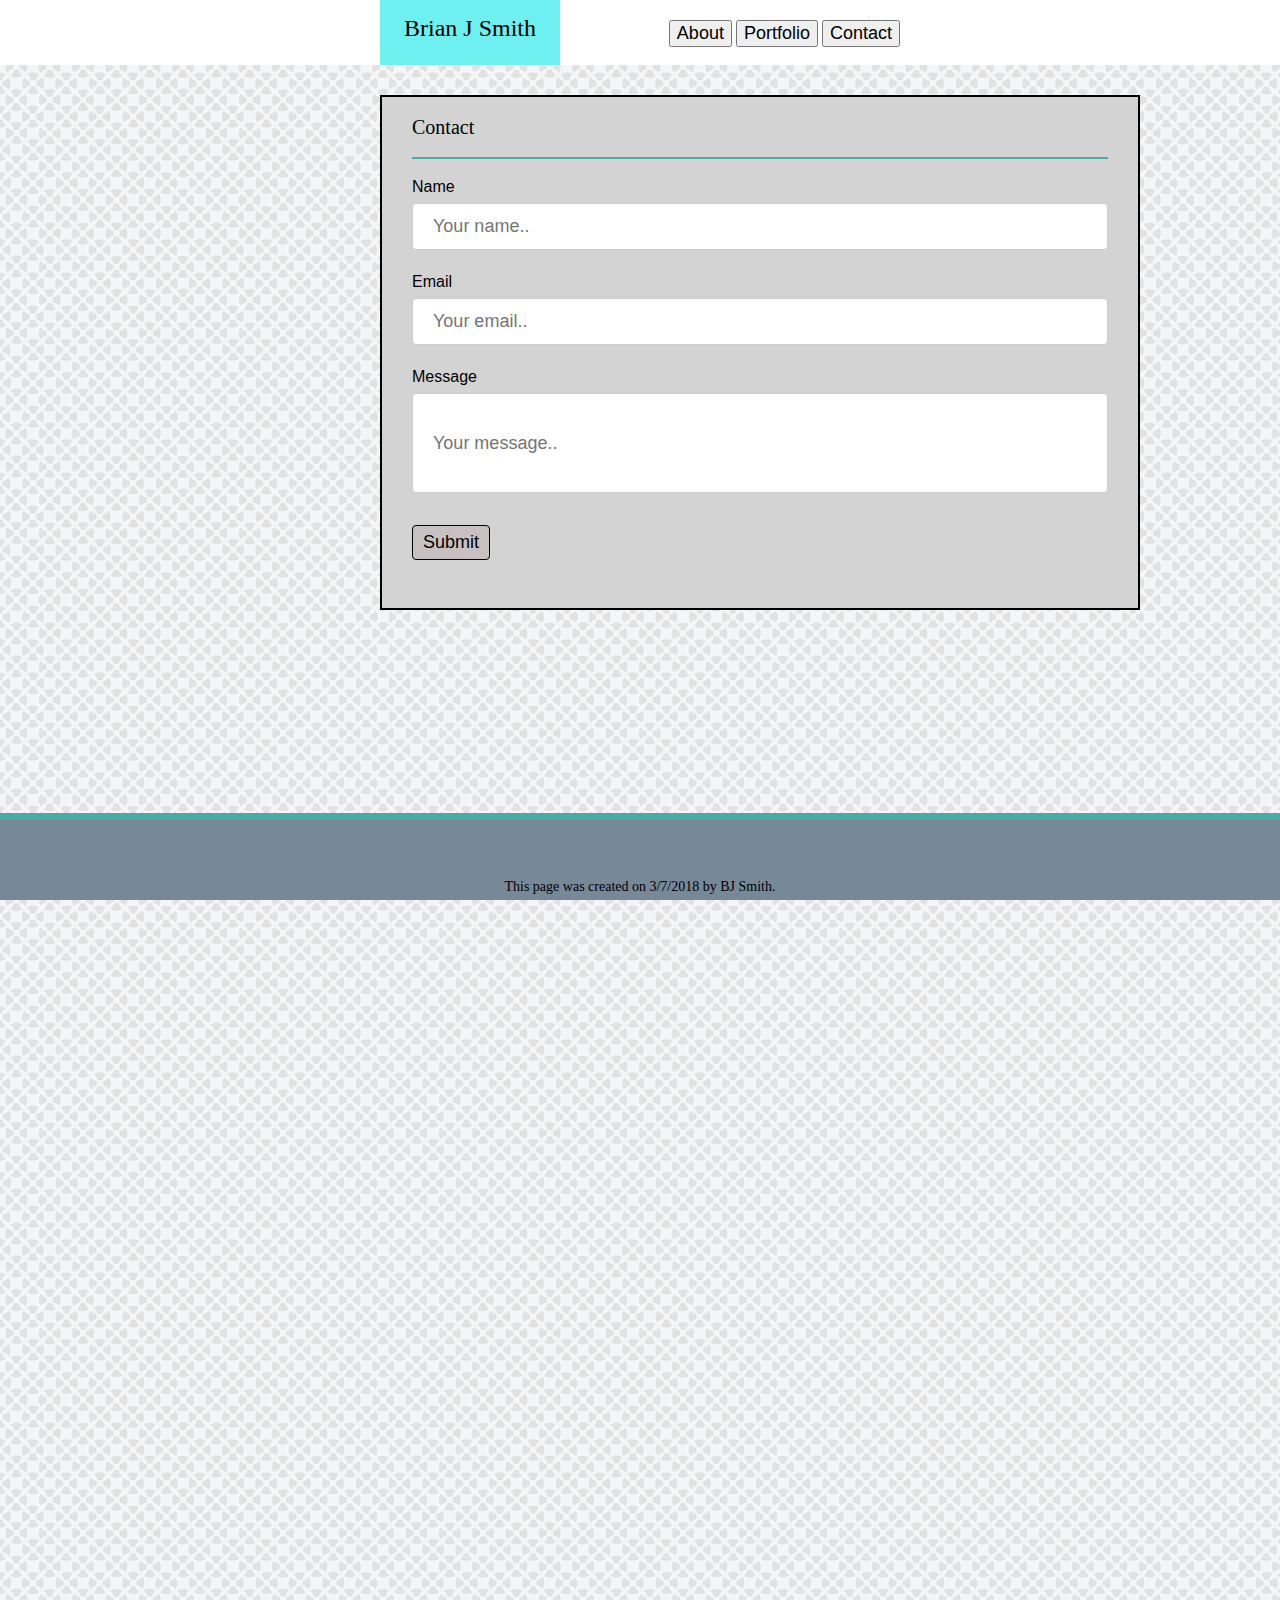
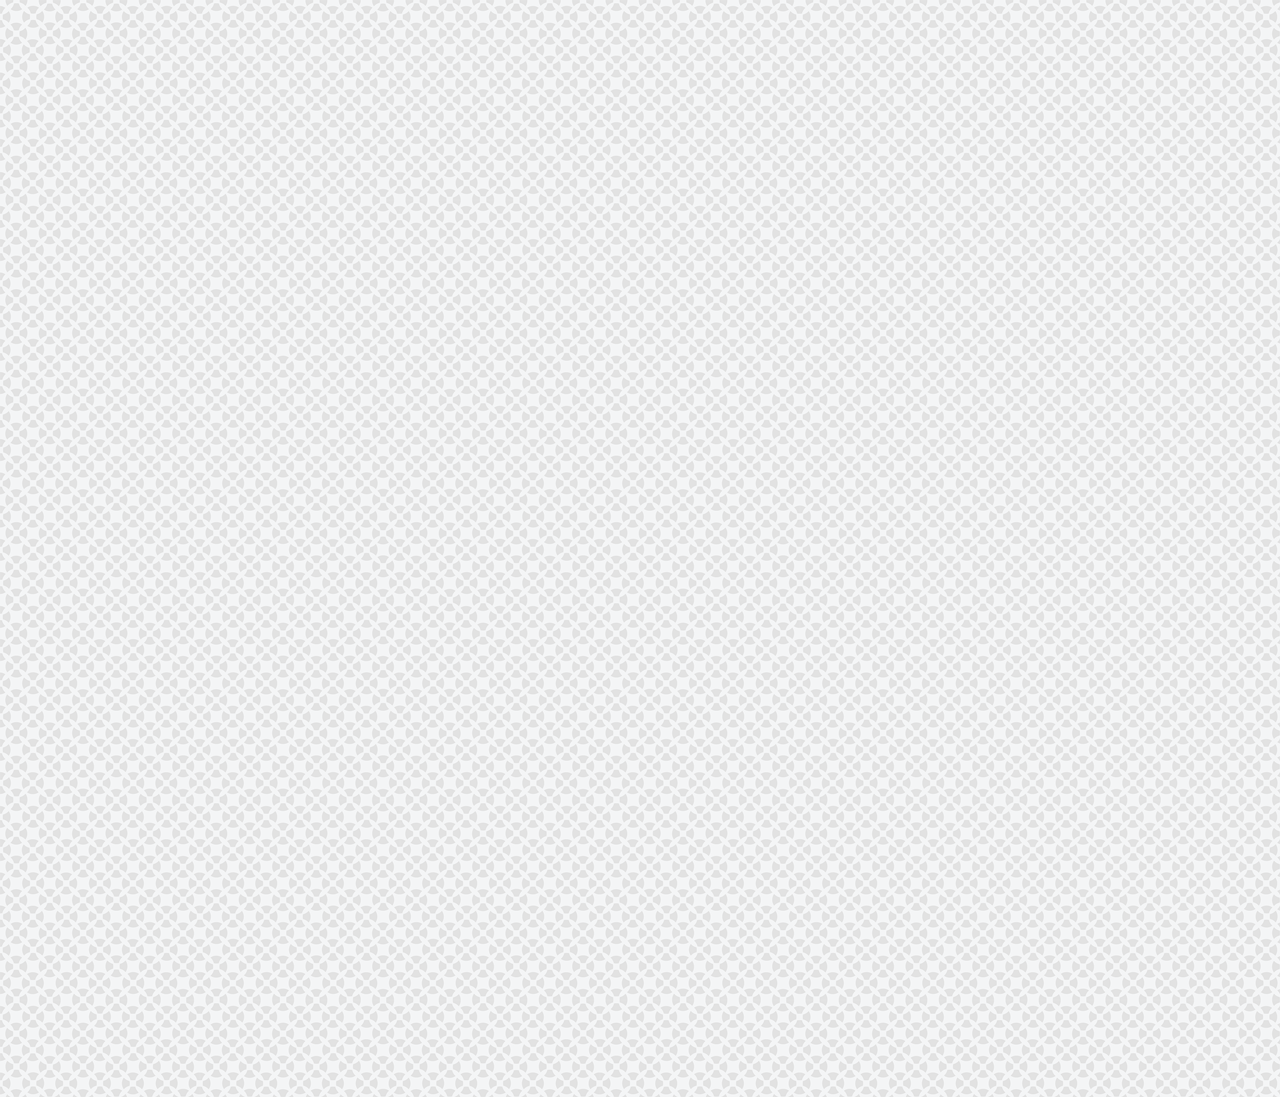
==== contact.html @ 4564cbc9 "push portfolio files" ====
<!doctype html>

<html>
<head>
    <meta charset="UTF-8">
    <link rel="stylesheet" href="assets/css/reset.css">

    <link rel="stylesheet" href="assets/css/style.css">

    <title> Portfolio for Brian J Smith </title>
</head>

<body class="contact">

    <section class="top_container_contact">
        <div id="name_contact">
            <h1><strong> Brian J Smith </strong></h1>
        </div>

        <div class="buttons_contact">
            <input type="button" value="About" onclick="About()">
            <input type="button" value="Portfolio" onclick="Portfolio()">
            <input type="button" value="Contact" onclick="Contact()">
        </div>

    </section>


    <div id="white_space_contact">
    </div>


    <div id="body_container_contact">

        <section class="container">
        
            <h2> Contact </h2>
        
            <div id="container_line">
            </div>

            <div class="input_info">

                    <label for="your_name">Name</label>
                <br>
                     <input type="text" id="your_name" name="name" placeholder="Your name..">
                <br>
                <br>
                    <label for="email">Email</label>
                <br>
                    <input type="text" id="email" name="email" placeholder="Your email..">
                <br>
                <br>
                    <label for="message">Message</label>
                <br>
                    <input type="text" id="message" name="message" placeholder="Your message..">
                <br>
                <br>
                    <input type="submit" id="submit" value="Submit">

            
               
                         
            </div>



                   
        </section>
    </div>

    
    <div id="white_space2">
    </div>


    <section class="sticky">

        <div id="bottom_line"> 
        </div>


        <div id="footer">
            This page was created on 3/7/2018 by BJ Smith.
        </div>

    </section>

    

</body>

</html>
---- assets/css/style.css ----
* {
    box-sizing: border-box;
    font-size: 18px; 
    }


body {
    background-image: url("../images/circles-dark.png");
    }


h1 {
    font-family: 'Georgia', Times, Times New Roman, serif;
    font-size: 24px;
    }


.top_container {
    background: white;
    border: none;
    height: 80px;
    text-align: center;
          }


#name {
    float: left;
    border: none;
    padding: 23px;
    margin-left: 300px;
    width: 200px;
    height: 80px;
    background: rgb(111, 240, 240);
    }


.buttons {
    float: right;
    margin-top: 20px;
    margin-right: 280px;
    }


#white_space {
    height: 50px;
    }


#body_container {
    width: 960px;
    background: white;
    font-family: Arial, Helvetica, sans-serif;
    border: 2px solid black;
    margin: 0px 300px 0px 300px;
    }


.container {
    background: lightgray;
        padding: 0px 30px 40px 30px;
    }


h2 {
    
    padding-top: 20px;
    padding-bottom: 20px;
    background: lightgray;
    font-family: 'Georgia', Times, Times New Roman, serif;
    font-size: 20px;
    
    }


#pic1 {
    float: left;
    width: 200px;
    height: 200px;
    border: 3px solid black;
    margin: 0px 7px 7px 0px;
    }


p {
    margin-top: 15px;
    }


#white_space2 {
    height: 2000px;
    }
    

.sticky {
    position: -webkit-sticky;
    position: sticky;
    bottom: 0;
    }


#bottom_line {
    Border:none;
    height: 7px;
    background: #4aaaa5;
    }

#footer {
    border: none;
    height: 80px;
    background: lightslategray;
    text-align: center;
    padding-top:60px;
    font-size: 14px;
    }


/* this begins css for the contact page in html */

.contact {
    font-size: 16px;
}

.top_container_contact {
    background: white;
    border: none;
    height: 65px;
    text-align: center;
  
}

#name_contact {
    float: left;
    border: none;
    padding: 16px;
    margin-left: 380px;
    width: 180px;
    height: 65px;
    background: rgb(111, 240, 240);
    
}

.buttons_contact {
    float: right;
    margin-top: 20px;
    margin-right: 380px;
    }

#white_space_contact {
    height: 30px;
}

#body_container_contact {
    width: 760px;
    background: white;
    font-family: Arial, Helvetica, sans-serif;
    border: 2px solid black;
    margin: 0px 380px 0px 380px;
}

#container_line {
    Border:none;
    height: 2px;
    background: #4aaaa5;
}

.input_info {
    margin-top: 20px;
}


#your_name {
    width: 100%;
    padding: 12px 20px;
    margin: 8px 0;
    display: inline-block;
    border: 1px solid #ccc;
    border-radius: 4px;
}


#email {
    width: 100%;
    padding: 12px 20px;
    margin: 8px 0;
    display: inline-block;
    border: 1px solid #ccc;
    border-radius: 4px;
}


#message {
    width: 100%;
    padding: 12px 20px;
    margin: 8px 0;
    display: inline-block;
    border: 1px solid #ccc;
    border-radius: 4px;
    height: 100px;
    resize: none;
    /* how to make the box bigger and drop to next line */
}


#submit {
    padding: 6px 10px;
    margin: 8px 0;
    border: 1px solid black;
    border-radius: 4px;
    cursor: pointer;
    background: rgb(199, 193, 193);
    }

/* this begins css for the portfolio page in html */


#body_container_portfolio {
    width: 760px;
    height: 850px;
    background: lightgray;
    font-family: Arial, Helvetica, sans-serif;
    border: 2px solid black;
    margin: 0px 380px 0px 380px;
}

/* links to porfolio projects */

#row_1_left {
    float: left;
    height: 200px;
    width: 200px;
    margin-top: 40px;
    margin-left: 4px;
    }

#row_1_left_text {
    position: absolute;
    left: 416px;
    top: 320px;
    height: 50px;
    width: 200px;
    border: none;
    background: rgb(154, 240, 240);
    text-align: center;
    padding-top: 18px;
}

#row_1_center {
    float: left;
    height: 200px;
    width: 200px;
    margin-top: 40px;
    margin-left: 20px;
}





#row_2_left {
    clear: both;
    float: left;
    height: 200px;
    width: 200px;
    margin-top: 40px;
    margin-left: 4px;
    
}

#row_2_center {
    float: left;
    height: 200px;
    width: 200px;
    margin-top: 40px;
    margin-left: 20px;
}

#row_3_left {
    clear: both;
    float: left;
    height: 200px;
    width: 200px;
    margin-top: 40px;
    margin-left: 4px;
    
}

#row_3_center {
    float: left;
    height: 200px;
    width: 200px;
    margin-top: 40px;
    margin-left: 20px;
}
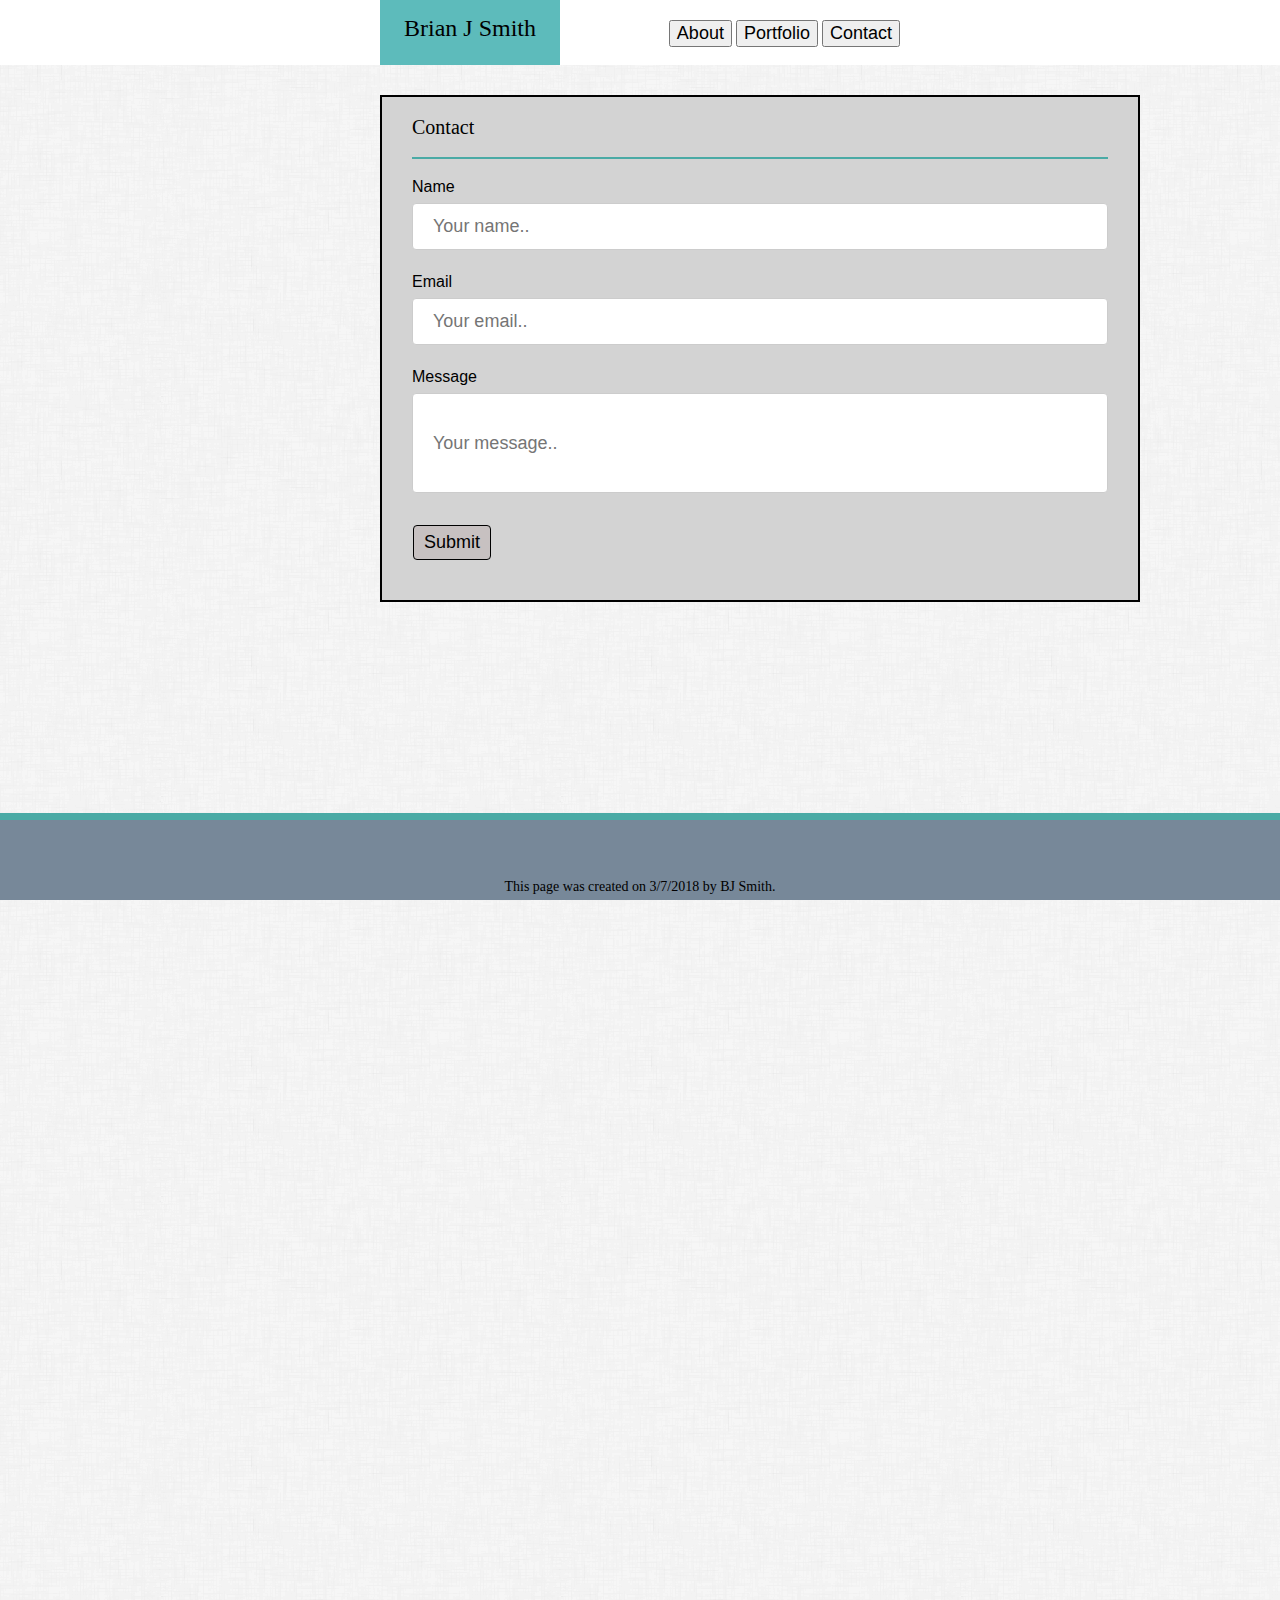
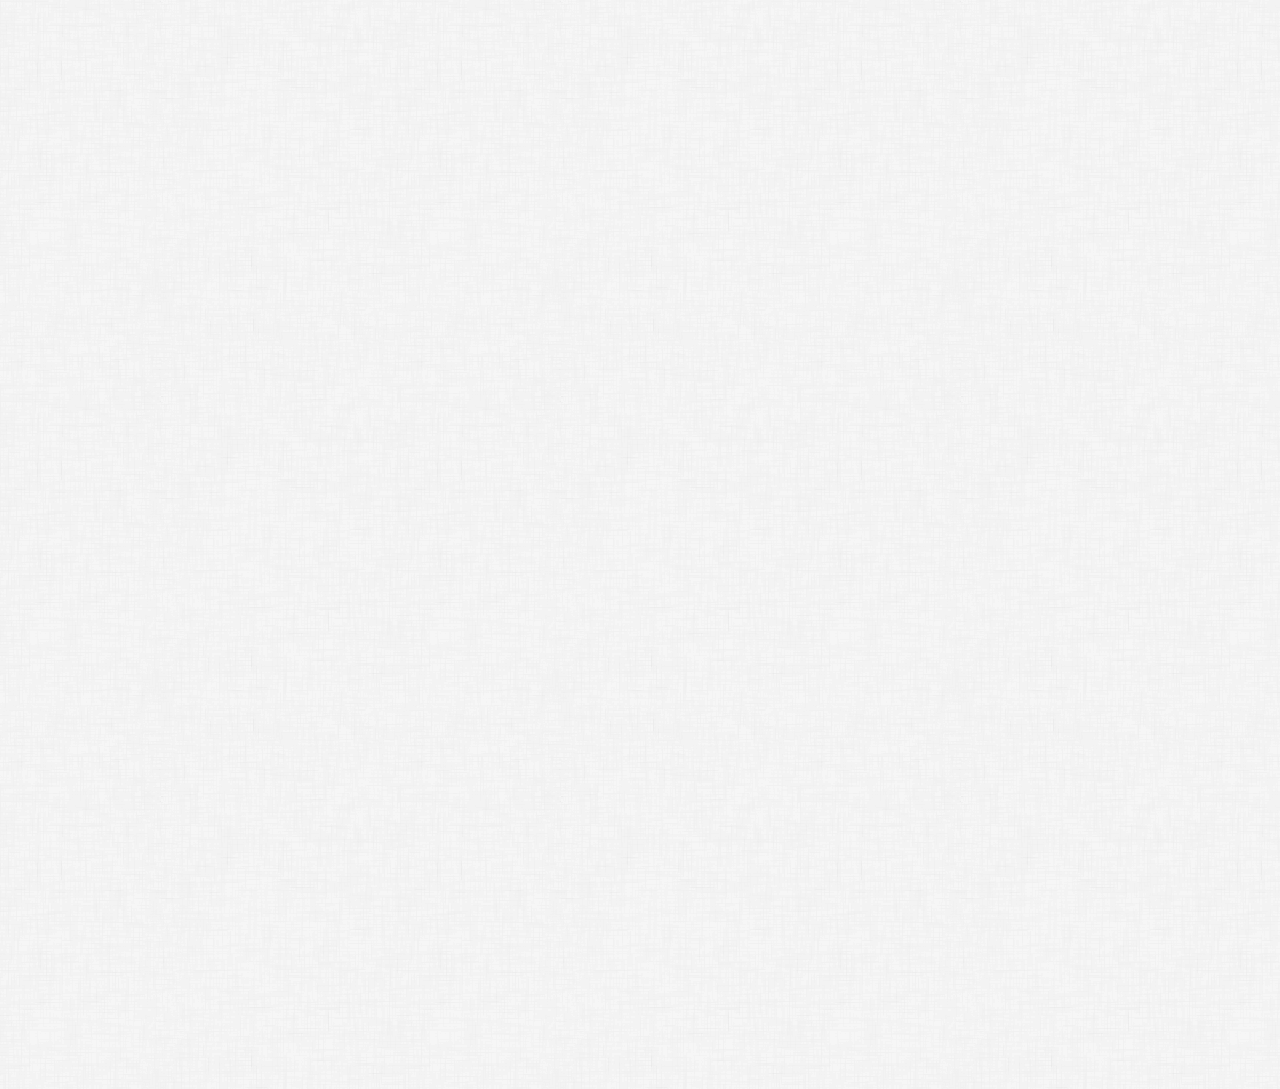
==== commit 1415527c: "completed files" ====
--- a/contact.html
+++ b/contact.html
@@ -3,6 +3,7 @@
 <html>
 <head>
     <meta charset="UTF-8">
+    <!-- I used these 2 css files, the first one resets   -->
     <link rel="stylesheet" href="assets/css/reset.css">
 
     <link rel="stylesheet" href="assets/css/style.css">
@@ -10,22 +11,23 @@
     <title> Portfolio for Brian J Smith </title>
 </head>
 
-<body class="contact">
+<!-- I used this class to make the font on the page smaller   -->
+<body class="smaller_font">
 
-    <section class="top_container_contact">
-        <div id="name_contact">
+    <section class="top_container_pages">
+        <div id="name_box">
             <h1><strong> Brian J Smith </strong></h1>
         </div>
 
         <div class="buttons_contact">
-            <input type="button" value="About" onclick="About()">
-            <input type="button" value="Portfolio" onclick="Portfolio()">
-            <input type="button" value="Contact" onclick="Contact()">
+            <a href="index.html"><button>About</button></a>
+            <a href="portfolio.html"><button>Portfolio</button></a>
+            <a href="contact.html"><button>Contact</button></a>
         </div>
 
     </section>
 
-
+    <!-- I used this div to create space   -->
     <div id="white_space_contact">
     </div>
 
@@ -36,8 +38,8 @@
         
             <h2> Contact </h2>
         
-            <div id="container_line">
-            </div>
+            <!-- I used this div to make a colored line   -->
+            <div id="container_line"></div>
 
             <div class="input_info">
 
@@ -56,37 +58,26 @@
                     <input type="text" id="message" name="message" placeholder="Your message..">
                 <br>
                 <br>
-                    <input type="submit" id="submit" value="Submit">
-
-            
-               
-                         
-            </div>
-
-
-
-                   
+                    <input type="submit" id="submit" value="Submit">         
+                                       
+            </div>               
         </section>
     </div>
 
-    
-    <div id="white_space2">
-    </div>
+    <!-- I used this div to add space   -->
+    <div id="white_space2"></div>
 
-
+    <!-- I used this section to create the sticky footer   -->
     <section class="sticky">
 
-        <div id="bottom_line"> 
-        </div>
+        <div id="bottom_line"></div>
 
 
         <div id="footer">
             This page was created on 3/7/2018 by BJ Smith.
         </div>
 
-    </section>
-
-    
+    </section>  
 
 </body>
 
--- a/assets/css/style.css
+++ b/assets/css/style.css
@@ -1,20 +1,17 @@
-* {
+*  {
     box-sizing: border-box;
     font-size: 18px; 
     }
 
-
 body {
-    background-image: url("../images/circles-dark.png");
-    }
-
+    background-image: url("../images/dust_scratches.png");
+    }
 
 h1 {
     font-family: 'Georgia', Times, Times New Roman, serif;
     font-size: 24px;
     }
 
-
 .top_container {
     background: white;
     border: none;
@@ -22,7 +19,6 @@
     text-align: center;
           }
 
-
 #name {
     float: left;
     border: none;
@@ -30,9 +26,8 @@
     margin-left: 300px;
     width: 200px;
     height: 80px;
-    background: rgb(111, 240, 240);
-    }
-
+    background: rgb(93, 187, 187);
+    }
 
 .buttons {
     float: right;
@@ -40,11 +35,9 @@
     margin-right: 280px;
     }
 
-
 #white_space {
     height: 50px;
     }
-
 
 #body_container {
     width: 960px;
@@ -54,15 +47,13 @@
     margin: 0px 300px 0px 300px;
     }
 
-
+/* this class is also used again in the portfolio page */
 .container {
     background: lightgray;
         padding: 0px 30px 40px 30px;
     }
 
-
-h2 {
-    
+h2 { 
     padding-top: 20px;
     padding-bottom: 20px;
     background: lightgray;
@@ -71,7 +62,6 @@
     
     }
 
-
 #pic1 {
     float: left;
     width: 200px;
@@ -80,24 +70,21 @@
     margin: 0px 7px 7px 0px;
     }
 
-
 p {
     margin-top: 15px;
-    }
-
+    line-height: 18px;
+    }
 
 #white_space2 {
     height: 2000px;
     }
     
-
 .sticky {
     position: -webkit-sticky;
     position: sticky;
     bottom: 0;
     }
 
-
 #bottom_line {
     Border:none;
     height: 7px;
@@ -116,28 +103,26 @@
 
 /* this begins css for the contact page in html */
 
-.contact {
+.smaller_font {
     font-size: 16px;
-}
-
-.top_container_contact {
+    }
+
+.top_container_pages {
     background: white;
     border: none;
     height: 65px;
     text-align: center;
-  
-}
-
-#name_contact {
+    }
+
+#name_box {
     float: left;
     border: none;
     padding: 16px;
     margin-left: 380px;
     width: 180px;
     height: 65px;
-    background: rgb(111, 240, 240);
-    
-}
+    background: rgb(93, 187, 187);
+    }
 
 .buttons_contact {
     float: right;
@@ -147,7 +132,7 @@
 
 #white_space_contact {
     height: 30px;
-}
+    }   
 
 #body_container_contact {
     width: 760px;
@@ -155,17 +140,17 @@
     font-family: Arial, Helvetica, sans-serif;
     border: 2px solid black;
     margin: 0px 380px 0px 380px;
-}
+    }
 
 #container_line {
     Border:none;
     height: 2px;
     background: #4aaaa5;
-}
+    }
 
 .input_info {
     margin-top: 20px;
-}
+    }
 
 
 #your_name {
@@ -175,7 +160,7 @@
     display: inline-block;
     border: 1px solid #ccc;
     border-radius: 4px;
-}
+    }
 
 
 #email {
@@ -185,7 +170,7 @@
     display: inline-block;
     border: 1px solid #ccc;
     border-radius: 4px;
-}
+    }
 
 
 #message {
@@ -197,21 +182,22 @@
     border-radius: 4px;
     height: 100px;
     resize: none;
-    /* how to make the box bigger and drop to next line */
-}
+    /* how to make the text at the top */
+    }
 
 
 #submit {
     padding: 6px 10px;
-    margin: 8px 0;
+    margin: 8px 0 0 1px;
     border: 1px solid black;
     border-radius: 4px;
     cursor: pointer;
     background: rgb(199, 193, 193);
     }
 
+
+
 /* this begins css for the portfolio page in html */
-
 
 #body_container_portfolio {
     width: 760px;
@@ -220,9 +206,14 @@
     font-family: Arial, Helvetica, sans-serif;
     border: 2px solid black;
     margin: 0px 380px 0px 380px;
-}
-
-/* links to porfolio projects */
+    }
+
+/* Below are the links to porfolio projects */
+
+
+    /* 1st row of links,
+        I seperated these out to make it easier
+        when i actually put a working link in */
 
 #row_1_left {
     float: left;
@@ -242,7 +233,7 @@
     background: rgb(154, 240, 240);
     text-align: center;
     padding-top: 18px;
-}
+    }
 
 #row_1_center {
     float: left;
@@ -250,11 +241,21 @@
     width: 200px;
     margin-top: 40px;
     margin-left: 20px;
-}
-
-
-
-
+    }
+
+#row_1_center_text {
+    position: absolute;
+    left: 636px;
+    top: 320px;
+    height: 50px;
+    width: 200px;
+    border: none;
+    background: rgb(154, 240, 240);
+    text-align: center;
+    padding-top: 18px;
+    }
+
+/* 2nd row of links */
 
 #row_2_left {
     clear: both;
@@ -263,8 +264,19 @@
     width: 200px;
     margin-top: 40px;
     margin-left: 4px;
-    
-}
+    }
+
+#row_2_left_text {
+    position: absolute;
+    left: 416px;
+    top: 560px;
+    height: 50px;
+    width: 200px;
+    border: none;
+    background: rgb(154, 240, 240);
+    text-align: center;
+    padding-top: 18px;
+    }
 
 #row_2_center {
     float: left;
@@ -272,7 +284,21 @@
     width: 200px;
     margin-top: 40px;
     margin-left: 20px;
-}
+    }
+
+#row_2_center_text {
+    position: absolute;
+    left: 636px;
+    top: 560px;
+    height: 50px;
+    width: 200px;
+    border: none;
+    background: rgb(154, 240, 240);
+    text-align: center;
+    padding-top: 18px;
+    }
+
+/* 3rd row of links */
 
 #row_3_left {
     clear: both;
@@ -281,8 +307,19 @@
     width: 200px;
     margin-top: 40px;
     margin-left: 4px;
-    
-}
+    }
+
+#row_3_left_text {
+    position: absolute;
+    left: 416px;
+    top: 800px;
+    height: 50px;
+    width: 200px;
+    border: none;
+    background: rgb(154, 240, 240);
+    text-align: center;
+    padding-top: 18px;
+    }
 
 #row_3_center {
     float: left;
@@ -290,4 +327,16 @@
     width: 200px;
     margin-top: 40px;
     margin-left: 20px;
-}+    }
+
+#row_3_center_text {
+    position: absolute;
+    left: 636px;
+    top: 800px;
+    height: 50px;
+    width: 200px;
+    border: none;
+    background: rgb(154, 240, 240);
+    text-align: center;
+    padding-top: 18px;
+    }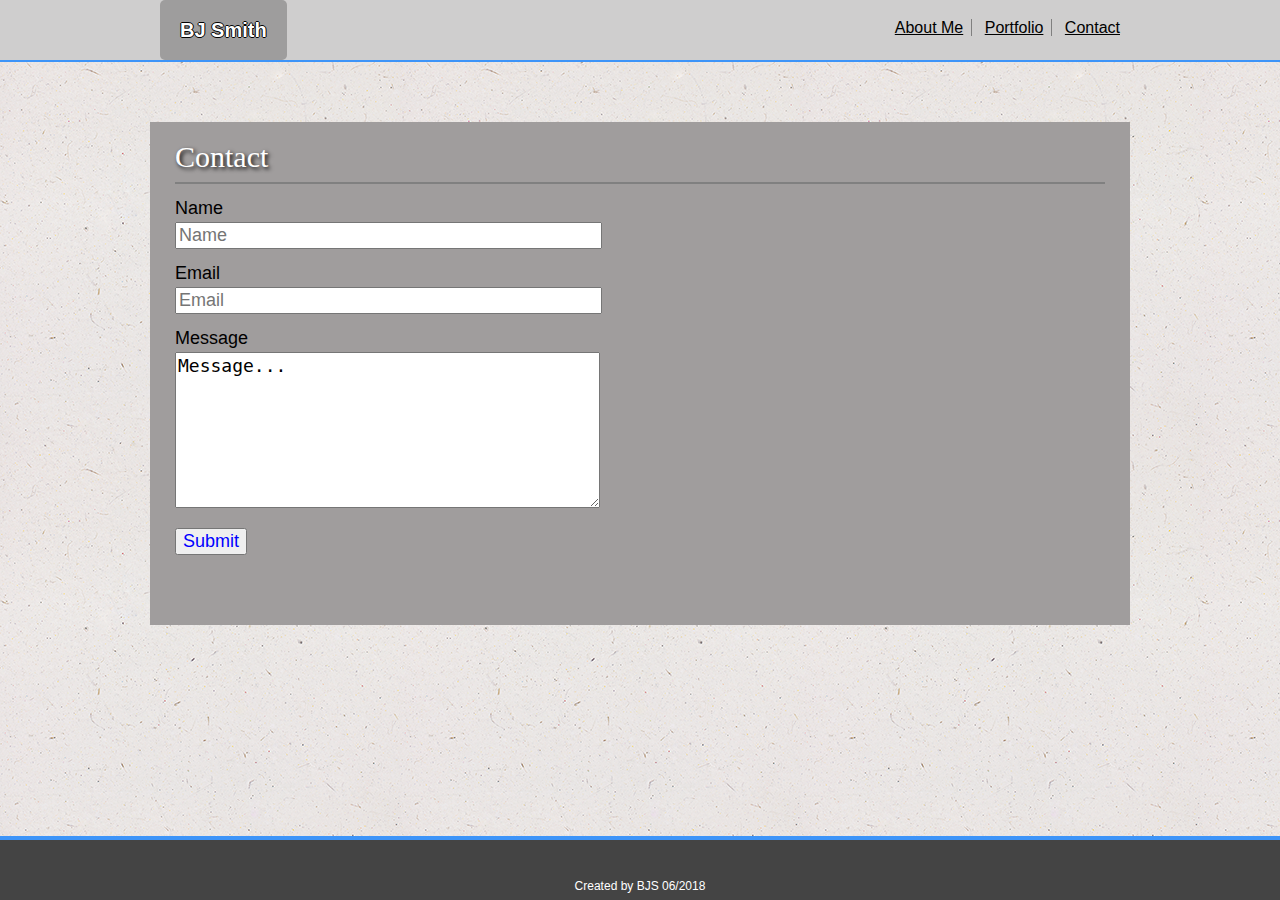
==== commit dc181970: "updated" ====
--- a/contact.html
+++ b/contact.html
@@ -1,84 +1,56 @@
-<!doctype html>
-
-<html>
+<!DOCTYPE html>
+<html lang="en">
 <head>
     <meta charset="UTF-8">
-    <!-- I used these 2 css files, the first one resets   -->
+    <meta name="viewport" content="width=device-width, initial-scale=1.0">
+    <meta http-equiv="X-UA-Compatible" content="ie=edge">
     <link rel="stylesheet" href="assets/css/reset.css">
+    <link rel="stylesheet" href="assets/css/style.css">
+    <title>Contact</title>
+</head>
+<body>
 
-    <link rel="stylesheet" href="assets/css/style.css">
+<header>
+    <nav id="nav_container">
+        <nav id="nav_left">
+            <a id="my_name" href="contact.html">BJ Smith</a>
+        </nav>
+        <nav id="nav_right">
+            <ul class="nav_links">
+                <li><a href="index.html">About Me</a></li>
+                <li><a href="portfolio.html">Portfolio</a></li>
+                <li><a href="contact.html">Contact</a></li>
+            </ul>
+        </nav>
+    </nav>
 
-    <title> Portfolio for Brian J Smith </title>
-</head>
+</header>
 
-<!-- I used this class to make the font on the page smaller   -->
-<body class="smaller_font">
+<section>
+    <div class="container">
+        <h1>Contact</h1>
 
-    <section class="top_container_pages">
-        <div id="name_box">
-            <h1><strong> Brian J Smith </strong></h1>
+        <div class="body">
+            <form id="form">
+                <label for="fname" class="labels">Name</label>
+                <input type="text" id="fname" class="input-a" placeholder="Name">
+
+                <label for="email" class="labels">Email</label>
+                <input type="text" id="email" class="input-a" placeholder="Email">
+
+                <label for="textarea" class="labels">Message</label>
+                <textarea id="textarea">Message...</textarea>
+
+                <button type="submit" id="form-submit">Submit</button>
+            </form>
+            
         </div>
+    </div>
+</section>
 
-        <div class="buttons_contact">
-            <a href="index.html"><button>About</button></a>
-            <a href="portfolio.html"><button>Portfolio</button></a>
-            <a href="contact.html"><button>Contact</button></a>
-        </div>
-
-    </section>
-
-    <!-- I used this div to create space   -->
-    <div id="white_space_contact">
-    </div>
-
-
-    <div id="body_container_contact">
-
-        <section class="container">
-        
-            <h2> Contact </h2>
-        
-            <!-- I used this div to make a colored line   -->
-            <div id="container_line"></div>
-
-            <div class="input_info">
-
-                    <label for="your_name">Name</label>
-                <br>
-                     <input type="text" id="your_name" name="name" placeholder="Your name..">
-                <br>
-                <br>
-                    <label for="email">Email</label>
-                <br>
-                    <input type="text" id="email" name="email" placeholder="Your email..">
-                <br>
-                <br>
-                    <label for="message">Message</label>
-                <br>
-                    <input type="text" id="message" name="message" placeholder="Your message..">
-                <br>
-                <br>
-                    <input type="submit" id="submit" value="Submit">         
-                                       
-            </div>               
-        </section>
-    </div>
-
-    <!-- I used this div to add space   -->
-    <div id="white_space2"></div>
-
-    <!-- I used this section to create the sticky footer   -->
-    <section class="sticky">
-
-        <div id="bottom_line"></div>
-
-
-        <div id="footer">
-            This page was created on 3/7/2018 by BJ Smith.
-        </div>
-
-    </section>  
-
+<footer>
+    <p id="footer_text">Created by BJS 06/2018</p>
+</footer>
+    
 </body>
-
-</html>
+</html>--- a/assets/css/style.css
+++ b/assets/css/style.css
@@ -1,342 +1,295 @@
-*  {
-    box-sizing: border-box;
-    font-size: 18px; 
-    }
 
 body {
-    background-image: url("../images/dust_scratches.png");
-    }
+    font-family: Arial, Helvetica, sans-serif;
+    background-image: url("../images/ep_naturalwhite.png");
+}
+
+
+/* beginning of navbar css */
+
+header {
+    background: rgb(207, 206, 206);
+    height: 60px;
+    border-bottom: 2px solid rgb(61, 148, 248);
+ }
+
+#nav_container {
+    max-width: 960px;
+    margin: auto;
+}
+
+#nav_left {
+    float: left;
+    background:  rgb(158, 157, 157);
+    padding: 20px;
+    border-radius: 5px;
+}
+
+#nav_left:hover {
+    border: 1px solid black;
+}
+
+#my_name {
+    color: white;
+    text-align: center;
+    font-size: 20px;
+    font-weight: bolder;
+    text-decoration: none;
+    text-shadow: -1px 0 black, 0 1px black, 1px 0 black, 0 -1px black;
+}
+
+#my_name:hover {
+    color: rgb(61, 148, 248);
+    
+}
+
+#nav_right {
+    float: right;
+    padding: 20px 0px;
+}
+
+.nav_links {
+    list-style-type: none;
+}
+
+.nav_links li {
+    display: inline;
+    padding: 0 8px;
+    border-right: 1px solid gray;
+}
+
+.nav_links li:last-child {
+    padding-right: 0px;
+    border-right: none;
+}
+
+.nav_links li a {
+    color: black;
+}
+
+.nav_links li a:hover {
+    color: red;
+}
+
+/* beginning of body css */
+
+.container {
+    max-width: 960px;
+    position: relative;
+    clear: both;
+    top: 60px;
+    background: rgb(160, 157, 157);
+    margin: 0 auto;
+    padding: 10px;
+}
 
 h1 {
+    clear: both;
     font-family: 'Georgia', Times, Times New Roman, serif;
-    font-size: 24px;
-    }
-
-.top_container {
-    background: white;
-    border: none;
-    height: 80px;
-    text-align: center;
-          }
-
-#name {
+    padding-top: 10px;
+    padding-bottom: 10px;
+    font-size: 30px;
+    margin-left: 15px;
+    color: white;
+    text-shadow: 2px 2px 4px #000000;
+}
+
+.body {
+    margin: 0px 15px 20px 15px;
+    border-top: 2px solid gray;
+    
+}
+
+.about_me {
+    margin-top: 15px;
+    font-size: 18px;
+    line-height: 26px;
+    
+}
+
+.about_me:last-child {
+    margin-bottom: 60px;
+}
+
+#my_image {
+    width: 200px;
     float: left;
-    border: none;
-    padding: 23px;
-    margin-left: 300px;
-    width: 200px;
-    height: 80px;
-    background: rgb(93, 187, 187);
-    }
-
-.buttons {
-    float: right;
-    margin-top: 20px;
-    margin-right: 280px;
-    }
-
-#white_space {
-    height: 50px;
-    }
-
-#body_container {
-    width: 960px;
-    background: white;
-    font-family: Arial, Helvetica, sans-serif;
-    border: 2px solid black;
-    margin: 0px 300px 0px 300px;
-    }
-
-/* this class is also used again in the portfolio page */
-.container {
-    background: lightgray;
-        padding: 0px 30px 40px 30px;
-    }
-
-h2 { 
+    margin-right: 15px;
+    margin-bottom: 5px;
     padding-top: 20px;
-    padding-bottom: 20px;
-    background: lightgray;
-    font-family: 'Georgia', Times, Times New Roman, serif;
+}
+
+
+/* beginning of contact page */
+
+.labels {
+    display: block;
+    font-size: 18px;
+    padding-bottom: 5px;
+}
+
+.labels:first-child {
+    padding-top: 15px;
+}
+
+
+#email:hover,
+#fname:hover,
+#textarea:hover {
+    border: 1px solid blue;
+
+}
+
+.input-a {
+    width: 45%;
+    display: block;
+    font-size: 18px;
+    margin-bottom: 15px;
+}
+
+.input-a:focus {
+    background: lightblue;
+}
+
+#textarea {
+    width: 45%;
+    height: 150px;
+    display: block;
+    font-size: 18px;
+    margin-bottom: 20px;
+}
+
+#textarea:focus {
+    background: lightblue;
+}
+
+#form-submit {
+    font-size: 18px;
+    color: blue;
+}
+
+#form-submit:hover {
+    /* border: 1px solid black; */
+    background: darkgray;
+    color: white;
+}
+
+#form-submit:focus {
+    background: blue;
+    color: white;
+}
+
+#form {
+    margin-bottom: 60px;
+}
+
+/* beginning of portfolio page */
+
+.body-portfolio {
+    margin: 0px 15px 20px 15px;
+    border-top: 2px solid gray;
+    overflow: hidden;
+    min-height: 300px;
+}
+
+.portfolio-link {
+    position: relative;
+    float: left;
+    margin-right: 30px;
+    margin-top: 30px;
+}
+
+.portfolio-link:last-child {
+    margin-bottom: 60px;
+}
+
+.portfolio-image {
+    width: 300px;
+    height: 200px;
+}
+
+.title {
+    position: absolute;
+    bottom: 30px;
+    text-align: center;
+    width: 100%;
+    padding-top: 10px;
+    padding-bottom: 10px;
+    font-size: 18px;
+    background: rgb(144, 238, 144);
+    text-decoration: none;
+    color: black;
+    
+}
+
+.title:hover {
+    color: blue;
+    border: 1px solid black;
+}
+
+.title:focus {
+    background: red;
+    color: white;
+}
+
+#about_me {
+    margin-bottom: 60px;
+}
+
+
+/* beginning of footer */
+
+footer {
+    position: fixed;
+    bottom: 0;
+    width: 100%;
+    border-top: 4px solid rgb(61, 148, 248);
+    height: 60px;
+    background: rgb(68, 68, 68);
+    text-align: center;
+}
+
+#footer_text {
+    margin-top: 40px;
+    font-size: 12px;
+    color: white;
+}
+
+
+/* beginning of future.html */
+
+h2 {
+    text-align: center;
+    font-weight: bolder;
+    color: blue;
+    margin-top: 50px;
+    font-size: 40px;
+}
+
+#return {
+    width: 100%;
+    text-align: center;
+    margin-top: 40px;
+
+}
+
+#return-button {
+    
+    text-align: center;
+    background: blue;
     font-size: 20px;
-    
-    }
-
-#pic1 {
-    float: left;
-    width: 200px;
-    height: 200px;
-    border: 3px solid black;
-    margin: 0px 7px 7px 0px;
-    }
-
-p {
-    margin-top: 15px;
-    line-height: 18px;
-    }
-
-#white_space2 {
-    height: 2000px;
-    }
-    
-.sticky {
-    position: -webkit-sticky;
-    position: sticky;
-    bottom: 0;
-    }
-
-#bottom_line {
-    Border:none;
-    height: 7px;
-    background: #4aaaa5;
-    }
-
-#footer {
-    border: none;
-    height: 80px;
-    background: lightslategray;
-    text-align: center;
-    padding-top:60px;
-    font-size: 14px;
-    }
-
-
-/* this begins css for the contact page in html */
-
-.smaller_font {
-    font-size: 16px;
-    }
-
-.top_container_pages {
-    background: white;
-    border: none;
-    height: 65px;
-    text-align: center;
-    }
-
-#name_box {
-    float: left;
-    border: none;
-    padding: 16px;
-    margin-left: 380px;
-    width: 180px;
-    height: 65px;
-    background: rgb(93, 187, 187);
-    }
-
-.buttons_contact {
-    float: right;
-    margin-top: 20px;
-    margin-right: 380px;
-    }
-
-#white_space_contact {
-    height: 30px;
-    }   
-
-#body_container_contact {
-    width: 760px;
-    background: white;
-    font-family: Arial, Helvetica, sans-serif;
-    border: 2px solid black;
-    margin: 0px 380px 0px 380px;
-    }
-
-#container_line {
-    Border:none;
-    height: 2px;
-    background: #4aaaa5;
-    }
-
-.input_info {
-    margin-top: 20px;
-    }
-
-
-#your_name {
-    width: 100%;
-    padding: 12px 20px;
-    margin: 8px 0;
-    display: inline-block;
-    border: 1px solid #ccc;
-    border-radius: 4px;
-    }
-
-
-#email {
-    width: 100%;
-    padding: 12px 20px;
-    margin: 8px 0;
-    display: inline-block;
-    border: 1px solid #ccc;
-    border-radius: 4px;
-    }
-
-
-#message {
-    width: 100%;
-    padding: 12px 20px;
-    margin: 8px 0;
-    display: inline-block;
-    border: 1px solid #ccc;
-    border-radius: 4px;
-    height: 100px;
-    resize: none;
-    /* how to make the text at the top */
-    }
-
-
-#submit {
-    padding: 6px 10px;
-    margin: 8px 0 0 1px;
-    border: 1px solid black;
-    border-radius: 4px;
-    cursor: pointer;
-    background: rgb(199, 193, 193);
-    }
-
-
-
-/* this begins css for the portfolio page in html */
-
-#body_container_portfolio {
-    width: 760px;
-    height: 850px;
-    background: lightgray;
-    font-family: Arial, Helvetica, sans-serif;
-    border: 2px solid black;
-    margin: 0px 380px 0px 380px;
-    }
-
-/* Below are the links to porfolio projects */
-
-
-    /* 1st row of links,
-        I seperated these out to make it easier
-        when i actually put a working link in */
-
-#row_1_left {
-    float: left;
-    height: 200px;
-    width: 200px;
-    margin-top: 40px;
-    margin-left: 4px;
-    }
-
-#row_1_left_text {
-    position: absolute;
-    left: 416px;
-    top: 320px;
-    height: 50px;
-    width: 200px;
-    border: none;
-    background: rgb(154, 240, 240);
-    text-align: center;
-    padding-top: 18px;
-    }
-
-#row_1_center {
-    float: left;
-    height: 200px;
-    width: 200px;
-    margin-top: 40px;
-    margin-left: 20px;
-    }
-
-#row_1_center_text {
-    position: absolute;
-    left: 636px;
-    top: 320px;
-    height: 50px;
-    width: 200px;
-    border: none;
-    background: rgb(154, 240, 240);
-    text-align: center;
-    padding-top: 18px;
-    }
-
-/* 2nd row of links */
-
-#row_2_left {
-    clear: both;
-    float: left;
-    height: 200px;
-    width: 200px;
-    margin-top: 40px;
-    margin-left: 4px;
-    }
-
-#row_2_left_text {
-    position: absolute;
-    left: 416px;
-    top: 560px;
-    height: 50px;
-    width: 200px;
-    border: none;
-    background: rgb(154, 240, 240);
-    text-align: center;
-    padding-top: 18px;
-    }
-
-#row_2_center {
-    float: left;
-    height: 200px;
-    width: 200px;
-    margin-top: 40px;
-    margin-left: 20px;
-    }
-
-#row_2_center_text {
-    position: absolute;
-    left: 636px;
-    top: 560px;
-    height: 50px;
-    width: 200px;
-    border: none;
-    background: rgb(154, 240, 240);
-    text-align: center;
-    padding-top: 18px;
-    }
-
-/* 3rd row of links */
-
-#row_3_left {
-    clear: both;
-    float: left;
-    height: 200px;
-    width: 200px;
-    margin-top: 40px;
-    margin-left: 4px;
-    }
-
-#row_3_left_text {
-    position: absolute;
-    left: 416px;
-    top: 800px;
-    height: 50px;
-    width: 200px;
-    border: none;
-    background: rgb(154, 240, 240);
-    text-align: center;
-    padding-top: 18px;
-    }
-
-#row_3_center {
-    float: left;
-    height: 200px;
-    width: 200px;
-    margin-top: 40px;
-    margin-left: 20px;
-    }
-
-#row_3_center_text {
-    position: absolute;
-    left: 636px;
-    top: 800px;
-    height: 50px;
-    width: 200px;
-    border: none;
-    background: rgb(154, 240, 240);
-    text-align: center;
-    padding-top: 18px;
-    }+}
+
+#return-button a {
+    padding: 3px;
+    color: white;
+    text-decoration: none;
+}
+
+#return-button:hover {
+    background: lightblue;
+}
+
+#return-button a:focus {
+    color: black;
+}